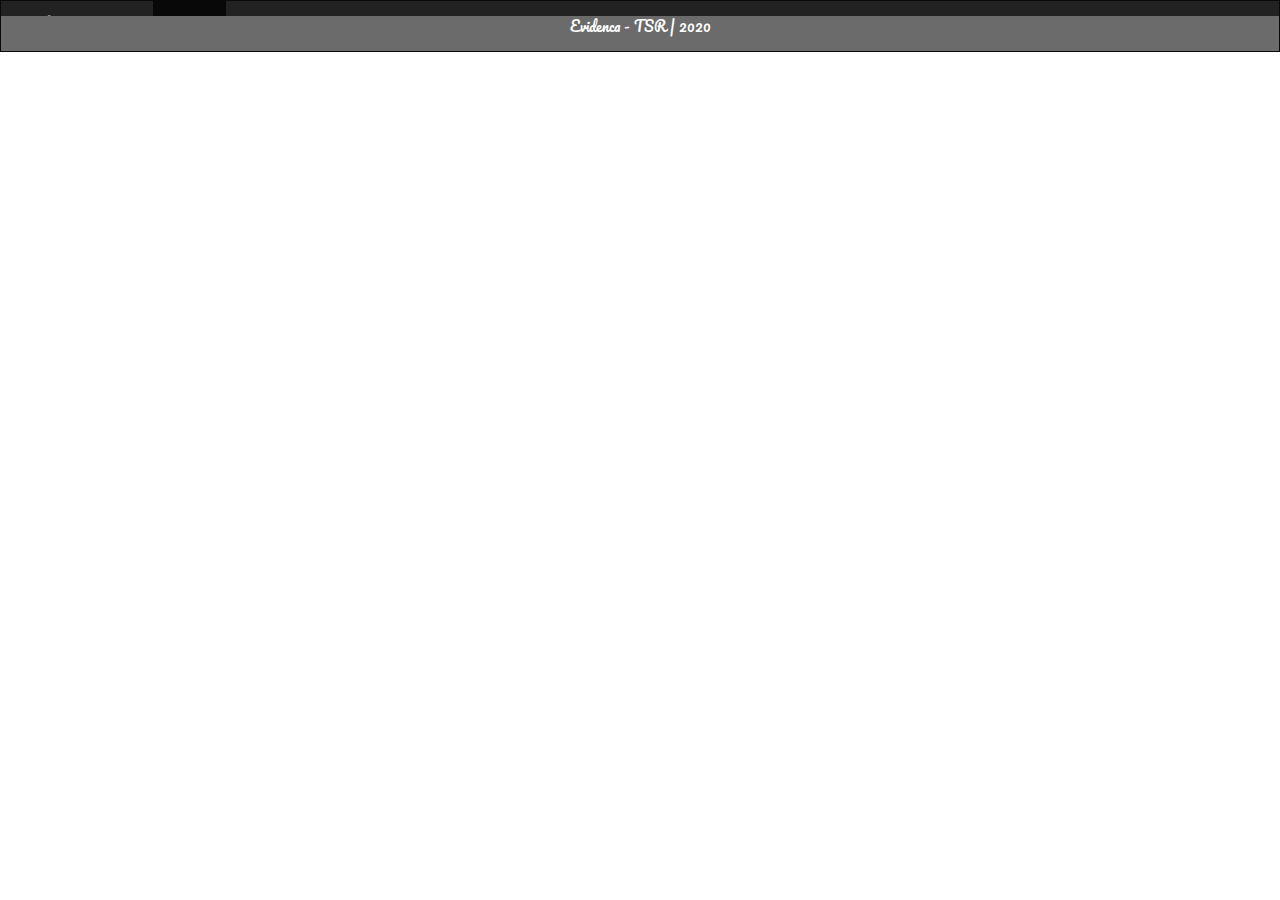
==== evidenca/podroben_ogled.html @ 73d8e8ca "dodana evidenca" ====
<!DOCTYPE html>
<html lang="sl" dir="ltr">
  <head>
    <meta charset="utf-8">
    <link rel="stylesheet" href="https://maxcdn.bootstrapcdn.com/bootstrap/3.4.1/css/bootstrap.min.css">
    <link href="https://fonts.googleapis.com/css2?family=Pacifico&display=swap" rel="stylesheet">
    <link rel="stylesheet" href="../css/style.css">
    <script src="https://ajax.googleapis.com/ajax/libs/jquery/3.4.1/jquery.min.js"></script>

    <script src="https://maxcdn.bootstrapcdn.com/bootstrap/3.4.1/js/bootstrap.min.js"></script>

    <title>Pregled</title>
    <div class="navbar navbar-inverse">
      <div class="container-fluid">
        <div class="navbar-header">
          <a class="navbar-brand">Evidenca - TSR</a>
        </div>
        <ul class="nav navbar-nav">
          <li class="active"><a href="index.html">Prijava</a> </li>
          <li><a href="registracija.html">Registracija</a> </li>
        </ul>
      </div
    </div>
  </head>
  <body>

  </body>

  <footer>
    <p>Evidenca - TSR | 2020</p>
  </footer>
</html>
---- css/style.css ----
a{
  text-decoration: none;
  color: black;
}

.header{
  margin-bottom: 50px;
  text-align: center;
}


.form-web{
  margin-left: 36%;
  margin-right: 35%;
  height: 500px;
  border: 1px solid grey;
  background-color: #F3F3F3;
  border-radius: 10px;
  display: flex;
  justify-content: center;
  align-items: center;
}

.form-web:hover{
  background-color: #F0F0F0;
}

.navbar{
  border-radius: 0px;
}

footer{
  position: absolute;
  width: 100%;
  height: 35px;
  left: 0;
  bottom: 0;
  text-align: center;
  background-color: #6B6B6B;
  color: white;
  font-family: 'Pacifico', cursive;
}

.navbar-brand{
  font-family: 'Pacifico', cursive;
}

.back_btn{
  font-size: 12px;
}

#info{
  color: red;
  font-weight: bold;
}

.rstar{
  color: red;
  font-weight: bold;
}
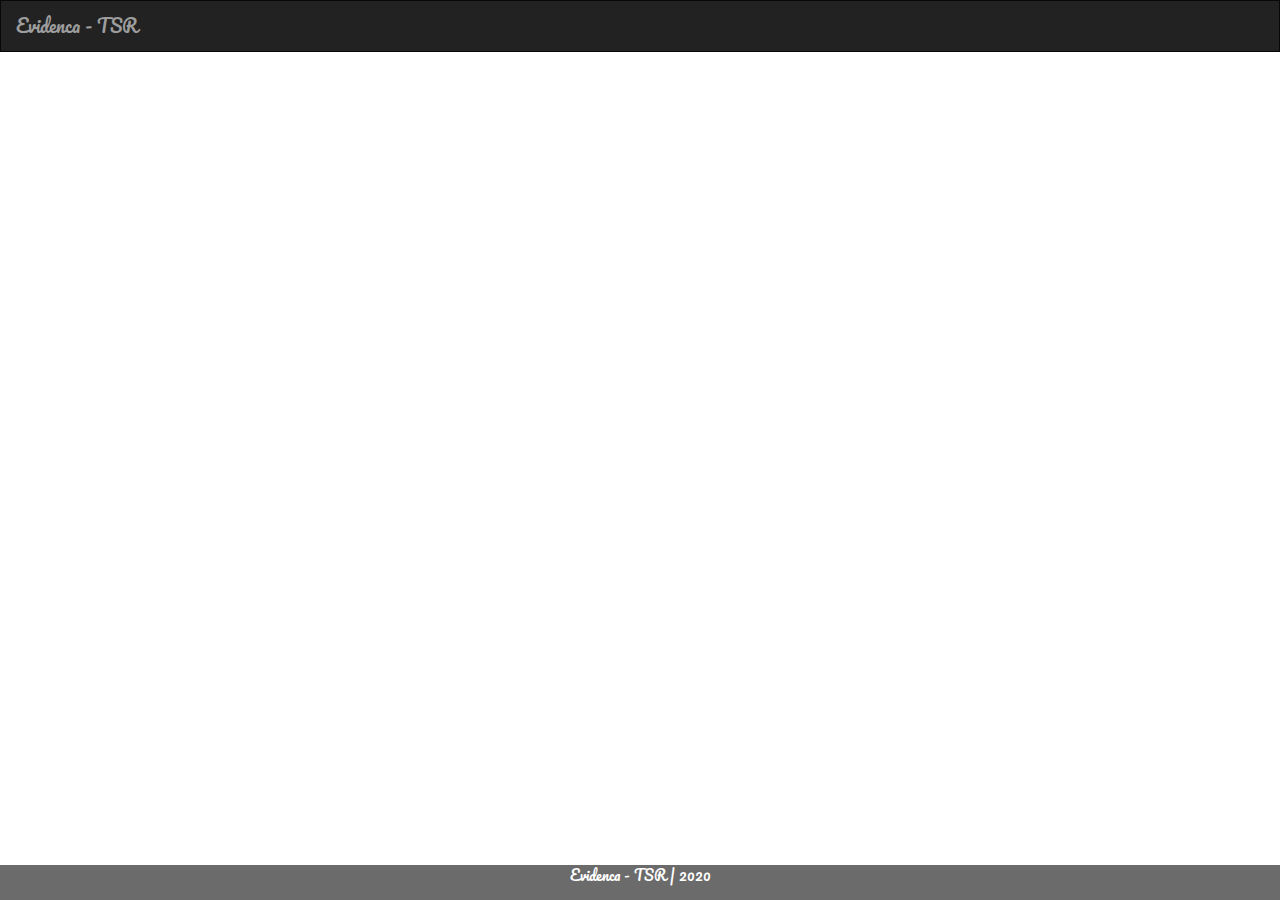
==== commit 1f93dc16: "Tabela za ocene" ====
--- a/evidenca/podroben_ogled.html
+++ b/evidenca/podroben_ogled.html
@@ -15,11 +15,7 @@
         <div class="navbar-header">
           <a class="navbar-brand">Evidenca - TSR</a>
         </div>
-        <ul class="nav navbar-nav">
-          <li class="active"><a href="index.html">Prijava</a> </li>
-          <li><a href="registracija.html">Registracija</a> </li>
-        </ul>
-      </div
+      </div>
     </div>
   </head>
   <body>
